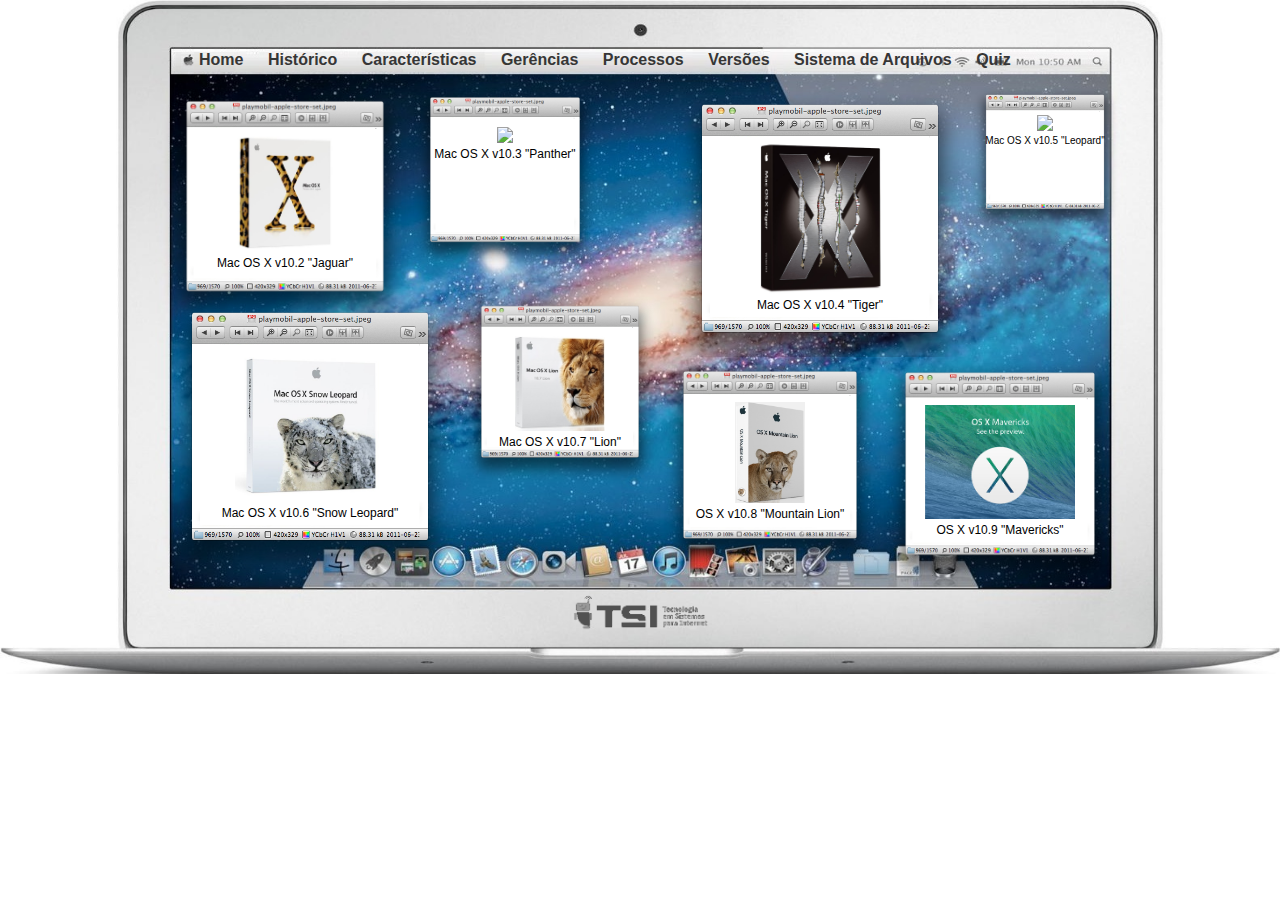
==== versoes.html @ 288cad45 "Commit do site Mac" ====
<!doctype html>
<html lang="pt-br">
<head>
	<meta charset="utf-8">

	<title>Versões </title>
	<link rel="stylesheet" href="estilo.css" type="text/css">
	<link rel="icon" type="image/icos" href="imagens/icone.ico">
</head>

<body id="principal" class="fadeIn">

	<div id="conteiner">

		<div id="menu">
			<nav  id="lista">
				<ul>
					<li><a href="home.html" target="_self">Home</a></li>
					<li><a href="historico.html" target="_self">Histórico</a></li>
					<li><a href="caracteristicas.html" target="_self">Características</a></li>

					<li><a href="#" target="_self">Gerências</a>
						<ul>
							<li><a href="gerprocessos.html" target="_self">Gerência do Processador</a></li>
							<li><a href="germemo.html" target="_self">Gerência de Memória</a></li>
							<li><a href="gerio.html" target="_self">Gerência de Entrada e Saída</a></li>
						</ul>
					</li>

					<li><a href="#" target="_self">Processos</a>
						<ul>
							<li><a href="escprocessos.html" target="_self">Escalonador de Processos</a></li>
							<li><a href="ths.html" target="_self">Threads</a></li>
						</ul>
					</li>
					<li><a href="versoes.html" target="_self">Versões</a></li>
					<li><a href="#" target="_self">Sistema de Arquivos</a>
						<ul>
							<li><a href="hfs.html" target="_self">HFS - Hierarchical File System</a></li>
							<li><a href="ufs.html" target="_self">UFS - Unix File System</a></li>
							<li><a href="nfs.html" target="_self">NFS - Network File System</a></li>
						</ul>
					</li>
					<li><a href="quiz.html" target="_self">Quiz</a></li>
				</ul>
			</nav>
		</div>

		<div id="ver1">
			<img src="imagens/jaguar.jpg"  id="imgver1"></img>
			<p id="txtver">Mac OS X v10.2 "Jaguar"</p>
		</div>
		<div id="ver2">
			<img src="imagens/panther.jpg"  id="imgver2"></img>
			<p id="txtver">Mac OS X v10.3 "Panther"</p>
		</div>

		<div id="ver4">
			<img src="imagens/Leopard.jpg"  id="imgver4"></img>
			<p id="txtver4">Mac OS X v10.5 "Leopard"</p>
		</div>

		<div id="ver3">
			<img src="imagens/tiger.jpg"  id="imgver3"></img>
			<p id="txtver">Mac OS X v10.4 "Tiger"</p>
		</div>

		<div id="ver5">
			<img src="imagens/snowleopard.jpg"  id="imgver5"></img>
			<p id="txtver">Mac OS X v10.6 "Snow Leopard"</p>
		</div>

		<div id="ver6">
			<img src="imagens/lion.jpg"  id="imgver6"></img>
			<p id="txtver">Mac OS X v10.7 "Lion"</p>
		</div>

		<div id="ver7">
			<img src="imagens/mavericks.jpg"  id="imgver8"></img>
			<p id="txtver">OS X v10.9 "Mavericks"</p>
		</div>

		<div id="ver8">
			<img src="imagens/mountainlion.jpg"  id="imgver7"></img>
			<p id="txtver">OS X v10.8 "Mountain Lion"</p>
		</div>


		<div id="footer">
			<img src="imagens/footerpreto.png" id="imgfoot">
		</div>

	</div>

</body>
</html>
---- estilo.css ----
@-webkit-keyframes fadeIn {
		0% { opacity: 0.3; }
		100% { opacity: 1; } 
	}
	@-moz-keyframes fadeIn {
		0% { opacity: 0.3;}
		100% { opacity: 1; }
	}
	@-o-keyframes fadeIn {
		0% { opacity: 0.3; }
		100% { opacity: 1; }
	}
	@keyframes fadeIn {
		0% { opacity: 0.3; }
		100% { opacity: 1; }
	}
	@keyframes animAsterisco {
	  0%, 20% {
	    transform: rotate(180deg);
	    transform-origin: 10% 10%;
	  }
	  70%,100% { transform: rotate(0deg); }
	}
	@-webkit-keyframes animAsterisco {
	  0%, 20% {
	    transform: rotate(180deg);
	    transform-origin: 10% 10%;
	  }
	  70%,100% { transform: rotate(0deg); }
	}
	@-o-keyframes animAsterisco {
	  0%, 20% {
	    transform: rotate(180deg);
	    transform-origin: 10% 10%;
	  }
	  70%,100% { transform: rotate(0deg); }
	}
	@-moz-keyframes animAsterisco {
	  0%, 20% {
	    transform: rotate(180deg);
	    transform-origin: 10% 10%;
	  }
	  70%,100% { transform: rotate(0deg); }
	}
	.fadeIn {
		-webkit-animation: fadeIn 2s ease-out;
		-moz-animation: fadeIn 2s ease-out;
		-o-animation: fadeIn 2s ease-out;
		animation: fadeIn 2s ease-out;
	}

	.fadeImg2 {
		opacity:0;
		-webkit-animation: fadeIn 3s linear;
		-moz-animation: fadeIn 3s linear;
		-o-animation: fadeIn 3s linear;
		animation: fadeIn 3s linear; 
		-webkit-animation-fill-mode:forwards;
		-moz-animation-fill-mode:forwards;
		-o-animation-fill-mode:forwards;
		animation-fill-mode:forwards;
		-webkit-animation-direction:alternate;
		animation-iteration-count:infinite;
		animation-iteration-count:infinite;
		-moz-animation-iteration-count:infinite;
		-webkit-animation-iteration-count:infinite;
	}

	.asterisco { 
		-webkit-transition: all 0.5s ease; 
	}
	
	.lista1{
		
		margin-left: 5.3em;
		margin-right: 3.3em;
		margin-top: 9.3em;
		text-align: justify;
		
	}
	.lista2{
		
		margin-left: 5.3em;
		margin-right: 3.3em;
		margin-top: 0.5em;
		text-align: justify;
		font-size: 13px;
		
	}

	a:hover .asterisco { 
		-webkit-transform: rotate(360deg); 
	}

	#principal {
		font: 100% calibri, Helvetica, sans-serif;
		background-image: url('imagens/macair01.jpg');
		background-repeat:no-repeat;
		background-size: 100% 100%;
	}
	#principalquiz {
		font: 100% calibri, Helvetica, sans-serif;
		background-image: url('imagens/fundoquiz.jpg');
		background-repeat:no-repeat;
		background-size: 100% 100%;
	}
	#bodyidx {
		font: 1em calibri, Helvetica, sans-serif;
		background-image: url('imagens/maclogin2.jpg');
		background-repeat:no-repeat;
		background-size: 100% 100%;
		/*
		background-size: contain;
		background-position: center;*/
	}
	a {
		color: white;
		text-decoration: none;
	}
	a:hover {
		text-decoration: underline;
	}
	h1 {
		font: bold 3em calibri, Helvetica, sans-serif;
	}
	/*Estrutura */
	
	#conteiner {
		padding: 5px;
		width: 960px;
		height: 38.5em;
		margin: auto;
		margin-top: 2.5em;
		background-color: transparent;

	}

	#quiz {
		background-repeat: no-repeat;
		background-color: transparent;
		background-size: 600px 580px;
		margin-left: 11em;
		margin-top: 7em;
		float: left;
		padding-left: 67px;
		padding-right: 400px;
		margin-bottom: 3em;
		width: 550px;
		height: 32em;
		text-align: justify;
		font-size: 12px;
		overflow: auto;
	}

	#menu{
		padding: 5px;
		height: 30px;
		margin-left: 1.5em;
		text-align: left;
	}

	#imagem {
		background-image: url('imagens/img.png');
		background-repeat: no-repeat;
		width: 390px;
		height: 30.5em;
		float: right;
		-moz-border-radius: 5px;
        -webkit-border-radius: 5px;
        text-align: center;
        background-size: 100%;
		background-size: 100%;
		overflow: auto;
	}

	#imagemesc {
		background-image: url('imagens/img3.png');
		background-repeat: no-repeat;
		width: 400px;
		float: right;
		-moz-border-radius: 5px;
        -webkit-border-radius: 5px;
        text-align: center;
        background-size: 400px 440px;
		overflow: auto;
	}

	#imagemio {
		background-image: url('imagens/img.png');
		background-repeat: no-repeat;
		width: 510px;
		height: 30.5em;
		float: lefts;
		-moz-border-radius: 5px;
        -webkit-border-radius: 5px;
        text-align: center;
        background-size: 100%;
		background-size: 100%;
		overflow: auto;
	}

	#imagem1 {
		background-image: url('imagens/germemo.png');
		background-repeat: no-repeat;
		width: 470px;
		height: 30.5em;
		float: left;
		-moz-border-radius: 5px;
        -webkit-border-radius: 5px;
        text-align: center;
        background-size: 100%;
		background-size: 100%;
		overflow: auto;
	}
	#texto {background-image: url('imagens/textotrab.png');}
	#textoth {background-image: url('imagens/textoproc.png')}
	#textohist {background-image: url('imagens/textohist.png');}
	#textoio {background-image: url('imagens/textoio.png');}
	#textomemo {background-image: url('imagens/textogermem.png');}
	#textocaract {background-image: url('imagens/textocaract.png');}
	#textoproc {background-image: url('imagens/textogerproc.png');}
	#textosist {background-image: url('imagens/textosist.png');}
	#textoesc {background-image: url('imagens/textogerproc.png');}
	
	#textoesc{
		background-repeat: no-repeat;
		width: 550px;
		height: 30.5em;
		float: left;
		padding-left: 5px;
		text-align: center;
		-moz-border-radius: 5px;
        -webkit-border-radius: 5px;
        text-decoration: bold;
        background-size: 100%;
		background-size: 100%;
		overflow: auto;
	}

	#textomemo{
		background-repeat: no-repeat;
		width: 480px;
		height: 30.5em;
		float: right;
		padding-left: 5px;
		text-align: center;
		-moz-border-radius: 5px;
        -webkit-border-radius: 5px;
        text-decoration: bold;
        background-size: 100%;
		background-size: 100%;
		overflow: auto;
	}

	#textoio{
		background-repeat: no-repeat;
		width: 440px;
		height: 30.5em;
		float: left;
		padding-left: 5px;
		text-align: center;
		-moz-border-radius: 5px;
        -webkit-border-radius: 5px;
        text-decoration: bold;
        background-size: 100%;
		background-size: 100%;
		overflow: auto;
	}


	#textoth, #textohist, #texto, #textogermem, #textosist, #textocaract, #textoproc{
		background-repeat: no-repeat;
		width: 550px;
		height: 30.5em;
		float: left;
		padding-left: 5px;
		text-align: center;
		-moz-border-radius: 5px;
        -webkit-border-radius: 5px;
        text-decoration: bold;
        background-size: 100%;
		background-size: 100%;
		overflow: auto;
	}
	 
	#infoesc{
		margin-top: 7.8em;
		margin-left: 3.9em;
		margin-right: 3.5em;
		margin-bottom: 3em;
		text-align: justify;
	}
	
	#info{
		margin-top: 6.2em;
		margin-left: 3.3em;
		margin-right: 3.3em;
		text-align: justify;
	}
	#info1{
		
		margin-left: 3.3em;
		margin-right: 3.3em;
		text-align: justify;
	}
	#imgcarac{
		margin-top: 5.1em;
		width: 210px;
		height: 200px;

	}
	#imgio{
		margin-top: 5.8em;
		width: 310px;

	}
	#imghist{
		margin-top: 5.2em;
		width: 160px;
		height: 200px;

	}
	#imggp{
		margin-top: 5.2em;
		width: 300px;
		height: 180px;
	}
	#imgufs{
		margin-top: 5.2em;
		width: 270px;
		height: 210px;
	}
	#imgesc{
		margin-top: 5em;
		margin-bottom: 8em;
		width: 300px;
		height: 280px;

	}

	#imgthread{
		margin-top: 5em;
		margin-bottom: 8em;
		width: 250px;
		height: 320px;

	}
	
	#foto{
		margin-top: 5.2em;
		width: 110px;
		height: 145px;
		margin-left: -8em;
	}
	#foto2{
		margin-top: 9em;
		width: 110px;
		margin-left: -9em;
		margin-right: 4em;
		float: right;
	}

	#footer {
		clear: both;
		height: 3em;
	}

    #sidebar, #text {
		margin-bottom: 5px;
	}

	#imgfoot{
		width: 160px;
		position: relative;
		left: 24.5em;
	}
	#lista ul{
		padding: 0px;
		margin: 0px;
		list-style: none;

	}
	#lista ul li{
		display: inline; 
		position: relative;
	}
	#lista ul li a{
		padding: 1px 10px;
		display: inline-block;
		color: #363636;
		font-weight: bold;
	}
	#lista ul li a:hover {
		color: black;
	}

	#lista > ul > li > ul {
 	 	opacity: 0;
 	 	visibility: hidden;
 	 	padding: 0.7em 0 0.7em 0;
 	 	background-color: #E8E8E8;
 	 	color: #363636;
 	 	text-align: left;
  		position: absolute;
  		top: 50px;
  		left: 50%;
  		margin-left: -75px;
  		width: 150px;
  		font-weight: bold;
  		-webkit-transition: all .3s .1s;
  		-moz-transition: all .3s .1s;
  		-o-transition: all .3s .1s;
  		transition: all .3s .1s;
  		-webkit-border-radius: 5px;
  		-moz-border-radius: 5px;
  		border-radius: 5px;
  		-webkit-box-shadow: 0px 1px 3px;
  		-moz-box-shadow: 0px 1px 3px;
  		box-shadow: 0px 1px 3px;
	}
	#lista  > ul > li:hover > ul {
  		opacity: 1;
  		top: 2em;
  		visibility: visible;
	}
	#lista  > ul > li > ul:before {
  		content: '';
  		display: block;
  		border-color: transparent transparent transparent transparent;
  		border-style: solid;
  		border-width: 10px;
  		position: absolute;
  		top: -20px;
  		left: 50%;
  		margin-left: -10px;
	}
	#lista > ul ul > li {
  		position: relative;
	}
	#lista ul ul a {
  		color: #363636;
  		font-family: calibri;
  		font-size: 13px;
  		background-color: #E8E8E8;
  		padding: 5px 8px 7px 16px;
  		display: block;
  		-webkit-transition: background-color 0.1s;
  		-moz-transition: background-color 0.1s;
  		-o-transition: background-color 0.1s;
  		transition: background-color 0.1s;
	}
	#lista, #menu2 ul ul a:hover {
  		background-color: transparent;
  		color: black;
	}



	#login1 {
		width: 390px;
		height: 31em;
		float: left;
		-moz-border-radius: 5px;
        -webkit-border-radius: 5px;
        text-align: center;
	}
	#login2 {
		width: 550px;
		height: 31em;
		float: right;
		padding-left: 5px;
		text-align: center;
		-moz-border-radius: 5px;
        -webkit-border-radius: 5px;
	}

	#imglogin1{
		margin-top: 13em;
		margin-left: 23em;
		width: 80px;

	}

	#imglogin2{
		margin-top: 13em;
		margin-right: 17em;
		width: 76px;

	}



	#ver1 {
		background-image: url('imagens/img.png');
		background-repeat: no-repeat;
		width: 250px;
		height: 17em;
		float: left;
		-moz-border-radius: 5px;
        -webkit-border-radius: 5px;
        text-align: center;
        background-size: 100%;
		background-size: 100%;
		overflow: auto;
	}
	#imgver1{
		margin-top: 3em;
		width: 100px;

	}
	#txtver{
		margin-top: 0em;
		font-size: 12px;
	}

	#ver2 {
		background-image: url('imagens/img.png');
		background-repeat: no-repeat;
		width: 190px;
		height: 17em;
		float: left;
		-moz-border-radius: 5px;
        -webkit-border-radius: 5px;
        text-align: center;
        background-size: 100%;
		background-size: 100%;
		overflow: auto;
	}

	#imgver2{
		margin-top: 2.6em;
		width: 80px;

	}

	#ver3 {
		background-image: url('imagens/img.png');
		background-repeat: no-repeat;
		width: 300px;
		height: 17em;
		float: right;
		-moz-border-radius: 5px;
        -webkit-border-radius: 5px;
        text-align: center;
        background-size: 100%;
		background-size: 100%;
		overflow: auto;
	}

	#imgver3{
		margin-top: 3.5em;
		width: 130px;

	}

	#ver4 {
		background-image: url('imagens/img.png');
		background-repeat: no-repeat;
		width: 150px;
		height: 17em;
		float: right;
		-moz-border-radius: 5px;
        -webkit-border-radius: 5px;
        text-align: center;
        background-size: 100%;
		background-size: 100%;
		overflow: auto;
	}

	#imgver4{
		margin-top: 1.9em;
		width: 70px;

	}

	#txtver4{
		margin-top: 0em;
		font-size: 10px;
	}

	#ver5 {
		background-image: url('imagens/img.png');
		background-repeat: no-repeat;
		width: 300px;
		height: 18em;
		float: left;
		margin-top: -4em;
		-moz-border-radius: 5px;
        -webkit-border-radius: 5px;
        text-align: center;
        background-size: 100%;
		background-size: 100%;
		overflow: auto;
	}

	#imgver5{
		margin-top: 3.7em;
		width: 150px;

	}

	#ver6 {
		background-image: url('imagens/img.png');
		background-repeat: no-repeat;
		width: 200px;
		height: 14em;
		float: left;
		margin-top: -4em;
		-moz-border-radius: 5px;
        -webkit-border-radius: 5px;
        text-align: center;
        background-size: 100%;
		background-size: 100%;
		overflow: auto;
	}

	#imgver6{
		margin-top: 2.7em;
		width: 90px;

	}


	#ver7 {
		background-image: url('imagens/img.png');
		background-repeat: no-repeat;
		width: 240px;
		height: 14em;
		float: right;
		margin-top: 0em;
		-moz-border-radius: 5px;
        -webkit-border-radius: 5px;
        text-align: center;
        background-size: 100%;
		background-size: 100%;
		overflow: auto;
	}

	#imgver7{
		margin-top: 2.8em;
		width: 70px;

	}

	#ver8 {
		background-image: url('imagens/img.png');
		background-repeat: no-repeat;
		width: 220px;
		height: 14em;
		float: right;
		margin-top: 0em;
		-moz-border-radius: 5px;
        -webkit-border-radius: 5px;
        text-align: center;
        background-size: 100%;
		background-size: 100%;
		overflow: auto;
	}
	#imgver8{
		margin-top: 3em;
		width: 150px;

}
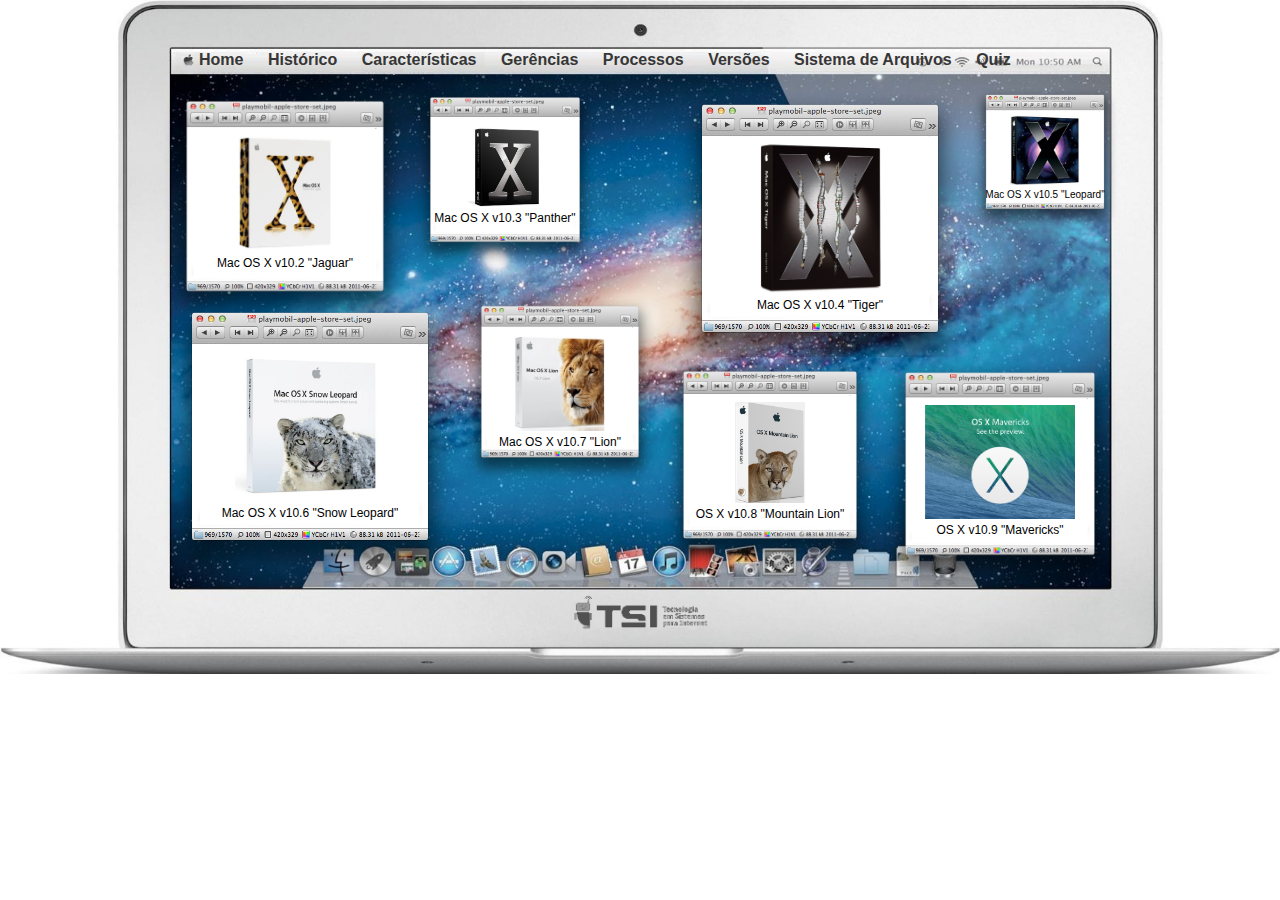
==== commit 104282e3: "Commit atualizar versoes" ====
--- a/versoes.html
+++ b/versoes.html
@@ -52,12 +52,12 @@
 			<p id="txtver">Mac OS X v10.2 "Jaguar"</p>
 		</div>
 		<div id="ver2">
-			<img src="imagens/panther.jpg"  id="imgver2"></img>
+			<img src="imagens/panther.JPG"  id="imgver2"></img>
 			<p id="txtver">Mac OS X v10.3 "Panther"</p>
 		</div>
 
 		<div id="ver4">
-			<img src="imagens/Leopard.jpg"  id="imgver4"></img>
+			<img src="imagens/leopard.jpg"  id="imgver4"></img>
 			<p id="txtver4">Mac OS X v10.5 "Leopard"</p>
 		</div>
 
